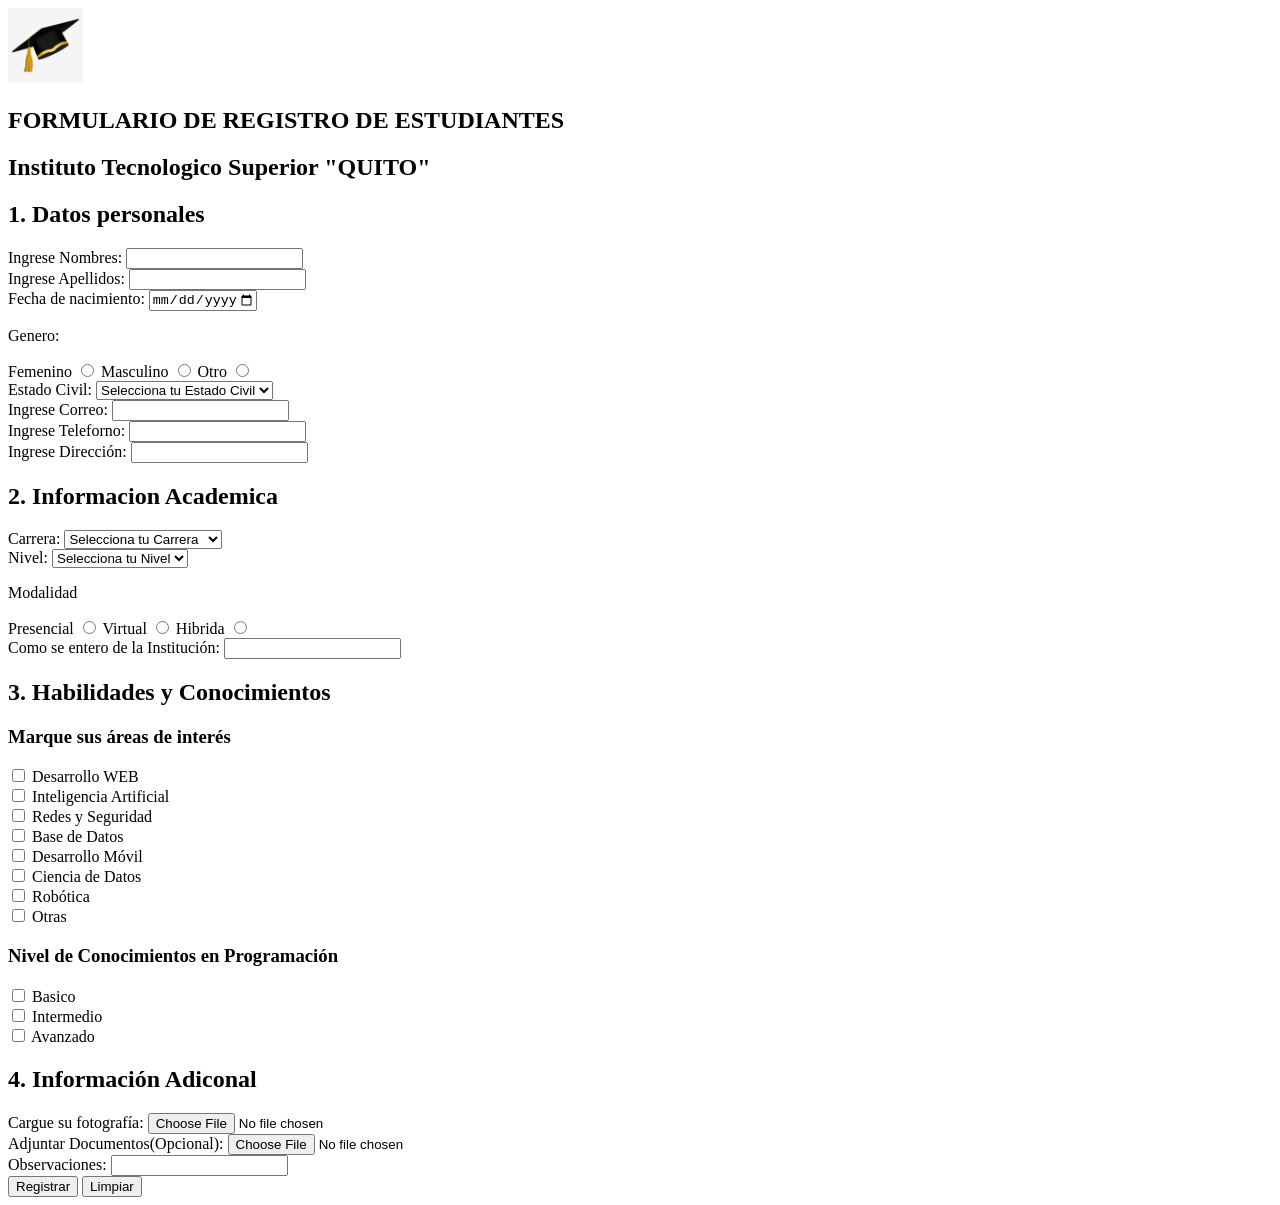
==== formulario.html @ 1a691d49 "2026.0.4.1" ====
<!DOCTYPE html>
<html>
<head>
    <meta charset="UTF-8">
    <meta name="viewport" content="width=device-width, initial-scale=1.0">
    <title>Formulario Estudiantil</title>

</head>
<body>
    <section>
       <form action="" method="post">
         <!--header son los titulos de los codigos-->

        <header>
            <img src="img/gorra.jpg.jpeg" alt="Gorra" width="75px">
            <h1>FORMULARIO DE REGISTRO DE ESTUDIANTES</h1>
        </header>
        <header>
            <h2>Instituto Tecnologico Superior "QUITO"</h2>
        </header>
        <header>
            <h2>1. Datos personales</h2>
        </header>
        <div>
            <form action="" method="get"></form>
            <div>
                <label for="nombre"> Ingrese Nombres: </label>
                <input type="text" id="nombre">
            </div>
            <div>
                <label for="apellido"> Ingrese Apellidos: </label>
                <input type="text" id="apellido">
            </div>
            <div>
                <label for="nacimiento">Fecha de nacimiento: </label>
                <!--el date sirve para seleccionar una fecha con interfaz grafica
                y el max par poner limite de fecha-->
                <input type="date" id="nacimiento" max="2026-10-01">
            </div>
            <p>Genero:</p>
            <!--el radio te permite seleccionar una opcion de muchas alternativas
            el name sirve identificar datos de un formulario-->
            <label for="femenino">Femenino</label>
            <input type="radio" id="femenino" name="genero" value="femenino">
             <label for="masculino">Masculino</label>
            <input type="radio" id="masculino" name="genero" value="masculino">
             <label for="Otro">Otro</label>
            <input type="radio" id="Otro" name="genero" value="Otro">
            <div>
                <!--el select te ayuda con una lista desplegable
                el requerid te obliga amarcar la casilla de forma obligatoria-->
                <label for="estadocivil">Estado Civil:</label>
                <select name="estadocivil" id="estado.civil" required>
                    <option value="" disabled selected>Selecciona tu Estado Civil</option>
                    <option value="Soltero">Soltero</option>
                    <option value="Casado">Casado</option>
                    <option value="Divorciado">Divorciado</option>
                    <option value="Viudo">Viudo</option>
                    <option value="Libre">Union Libre</option>
                </select>               
            </div>
            <div>
                <label for="gmail">Ingrese Correo:</label>
                <input type="email" id="gmail">     
            </div>
            <div>
                <!--el tel es espeficico para numeros celulares-->
                <label for="telefono"> Ingrese Teleforno: </label>
                <input type="tel" id="telefono">
            </div>
            <div>
                <label for="direccion"> Ingrese Dirección: </label>
                <input type="text" id="direccion">
            </div>

            <header>
                <h2>2. Informacion Academica</h2>
            </header>
            <div>
                <label for="carera">Carrera:</label>
                <select name="carrera" id="carera" required>
                    <option value="" disabled selected>Selecciona tu Carrera</option>
                    <option value="IA">Inteligencia Artificial</option>
                    <option value="AM">Animación Multimedia</option>
                    <option value="TH">Talento Humano</option>
                    <option value="DS">Desarrollo de Software</option>
                    <option value="MD">Marketing Digital</option>
                </select>
            </div>
            <div>
                <label for="nivels">Nivel:</label>
                <select name="nivel" id="nivels" required>
                    <option value="" disabled selected>Selecciona tu Nivel</option>
                    <option value="1">Nivel 1</option>
                    <option value="2">Nivel 2</option>
                    <option value="3">Nivel 3</option>
                    <option value="4">Nivel 4</option>
                    <option value="5">Nivel 5</option>
                </select>
            </div>
            <div>
                <p>Modalidad</p>
                <label for="presencial">Presencial</label>
                <input type="radio" id="presencial" name="modalidad" value="presencial">
                <label for="Virtual">Virtual</label>
                <input type="radio" id="Virtual" name="modalidad" value="Virtual">
                <label for="Hibrida">Hibrida</label>
                <input type="radio" id="Hibrida" name="modalidad" value="Hibrida">
            </div>
            <div>
                <label for="Interes">Como se entero de la Institución:</label>
                <input type="text" id="Interes">
            </div>
            <header>
                <h2>3. Habilidades y Conocimientos</h2>
            </header>
            <h3>Marque sus áreas de interés</h3>
            <div>
                <!--el checkbox crea un cuadro interactivo-->
                <label>
                    <input type="checkbox" name="interes" value="web"> 
                    Desarrollo WEB
                </label><br>
                <label>
                    <input type="checkbox" name="interes" value="ia"> 
                    Inteligencia Artificial
                </label><br>
                <label>
                    <input type="checkbox" name="interes" value="redes"> 
                    Redes y Seguridad
                </label><br>
                <label>
                    <input type="checkbox" name="interes" value="bd"> 
                    Base de Datos
                </label><br>
                <label>
                    <input type="checkbox" name="interes" value="movil"> 
                    Desarrollo Móvil
                </label><br>
                <label>
                    <input type="checkbox" name="interes" value="ciencia"> 
                    Ciencia de Datos
                </label><br>
                <label>
                    <input type="checkbox" name="interes" value="robotica"> 
                    Robótica
                </label><br>
                <label>
                    <input type="checkbox" name="interes" value="otras"> 
                    Otras
                </label>
            </div>
            <h3>Nivel de Conocimientos en Programación</h3>
            <div>
                <label>
                    <input type="checkbox" name="conocimiento" value="basico"> 
                    Basico
                </label><br>
                <label>
                    <input type="checkbox" name="conocimiento" value="Intermedio"> 
                    Intermedio
                </label><br>
                <label>
                    <input type="checkbox" name="conocimiento" value="Avanzado"> 
                    Avanzado
                </label>
            </div>
            <header>
                <h2>4. Información Adiconal</h2>
            </header>
            <!--filw es para cargar archivos-->
            <div>
                <label>Cargue su fotografía: 
                    <input type="file" name="foto">
                </label><br>
            </div>
            <div>
                <label>Adjuntar Documentos(Opcional):
                    <input type="file" name="documento">
                </label><br>
            </div>
            <div>
                <label for="observaciones">Observaciones:</label>
                <input type="text" id="observaciones">
            </div>
            <div>
                <input type="submit" value="Registrar">
                <input type="reset" value="Limpiar">
            </div>

            
        </div>

         

            
       </form>
    </section>
    
</body>
</html>
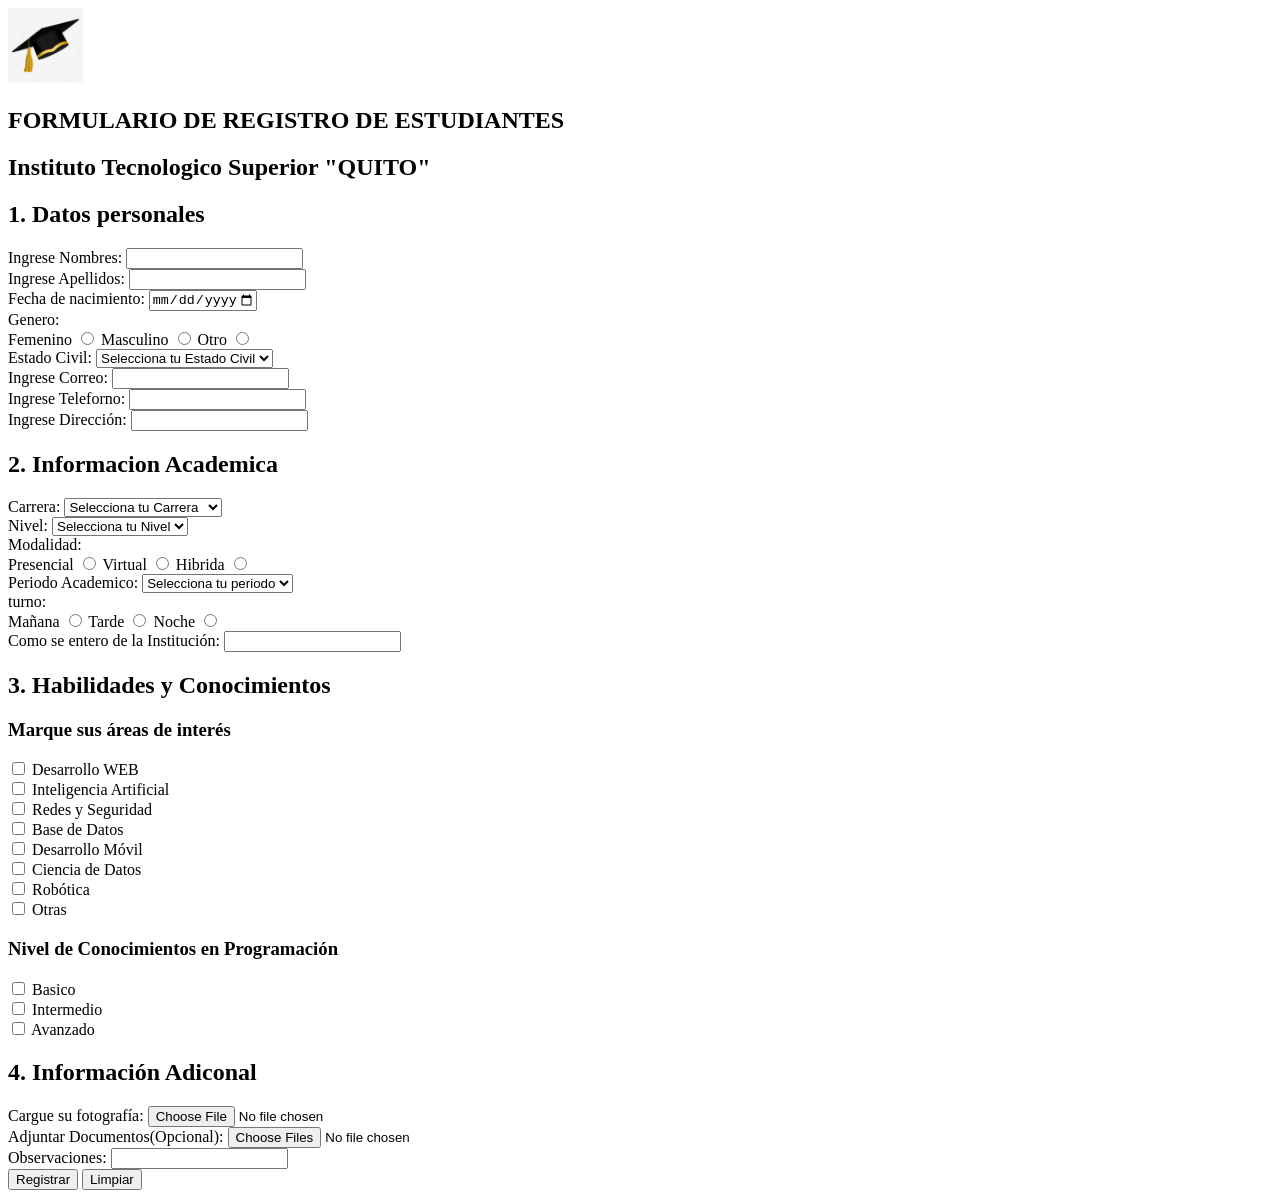
==== commit b4d583ec: "226.0.4.2" ====
--- a/formulario.html
+++ b/formulario.html
@@ -37,7 +37,7 @@
                 y el max par poner limite de fecha-->
                 <input type="date" id="nacimiento" max="2026-10-01">
             </div>
-            <p>Genero:</p>
+            Genero:<br>
             <!--el radio te permite seleccionar una opcion de muchas alternativas
             el name sirve identificar datos de un formulario-->
             <label for="femenino">Femenino</label>
@@ -99,7 +99,7 @@
                 </select>
             </div>
             <div>
-                <p>Modalidad</p>
+                Modalidad: <br>
                 <label for="presencial">Presencial</label>
                 <input type="radio" id="presencial" name="modalidad" value="presencial">
                 <label for="Virtual">Virtual</label>
@@ -108,6 +108,23 @@
                 <input type="radio" id="Hibrida" name="modalidad" value="Hibrida">
             </div>
             <div>
+                 <label for="periodo">Periodo Academico:</label>
+                <select name="periodo" id="periodo" required>
+                    <option value="" disabled selected>Selecciona tu periodo</option>
+                    <option value="MA">Marzo - Agosto</option>
+                    <option value="SF">Septiembre - Febrero</option>
+                </select>
+            </div>
+            <div>
+                  turno: <br>
+                <label for="mañana">Mañana</label>
+                <input type="radio" id="mañana" name="turno" value="presencial">
+                <label for="tarde">Tarde</label>
+                <input type="radio" id="tarde" name="turno" value="Tarde">
+                <label for="noche">Noche</label>
+                <input type="radio" id="noche" name="turno" value="noche">
+            </div>
+            <div>
                 <label for="Interes">Como se entero de la Institución:</label>
                 <input type="text" id="Interes">
             </div>
@@ -168,15 +185,16 @@
             <header>
                 <h2>4. Información Adiconal</h2>
             </header>
-            <!--filw es para cargar archivos-->
+            <!--file es para cargar archivos
+            y el accept solo te deja ingresar documwentos excactos-->
             <div>
                 <label>Cargue su fotografía: 
-                    <input type="file" name="foto">
+                    <input type="file" name="foto" accept=".jpg, .jpeg">
                 </label><br>
             </div>
             <div>
                 <label>Adjuntar Documentos(Opcional):
-                    <input type="file" name="documento">
+                    <input type="file" name="documento" multiple accept=".pdf">
                 </label><br>
             </div>
             <div>
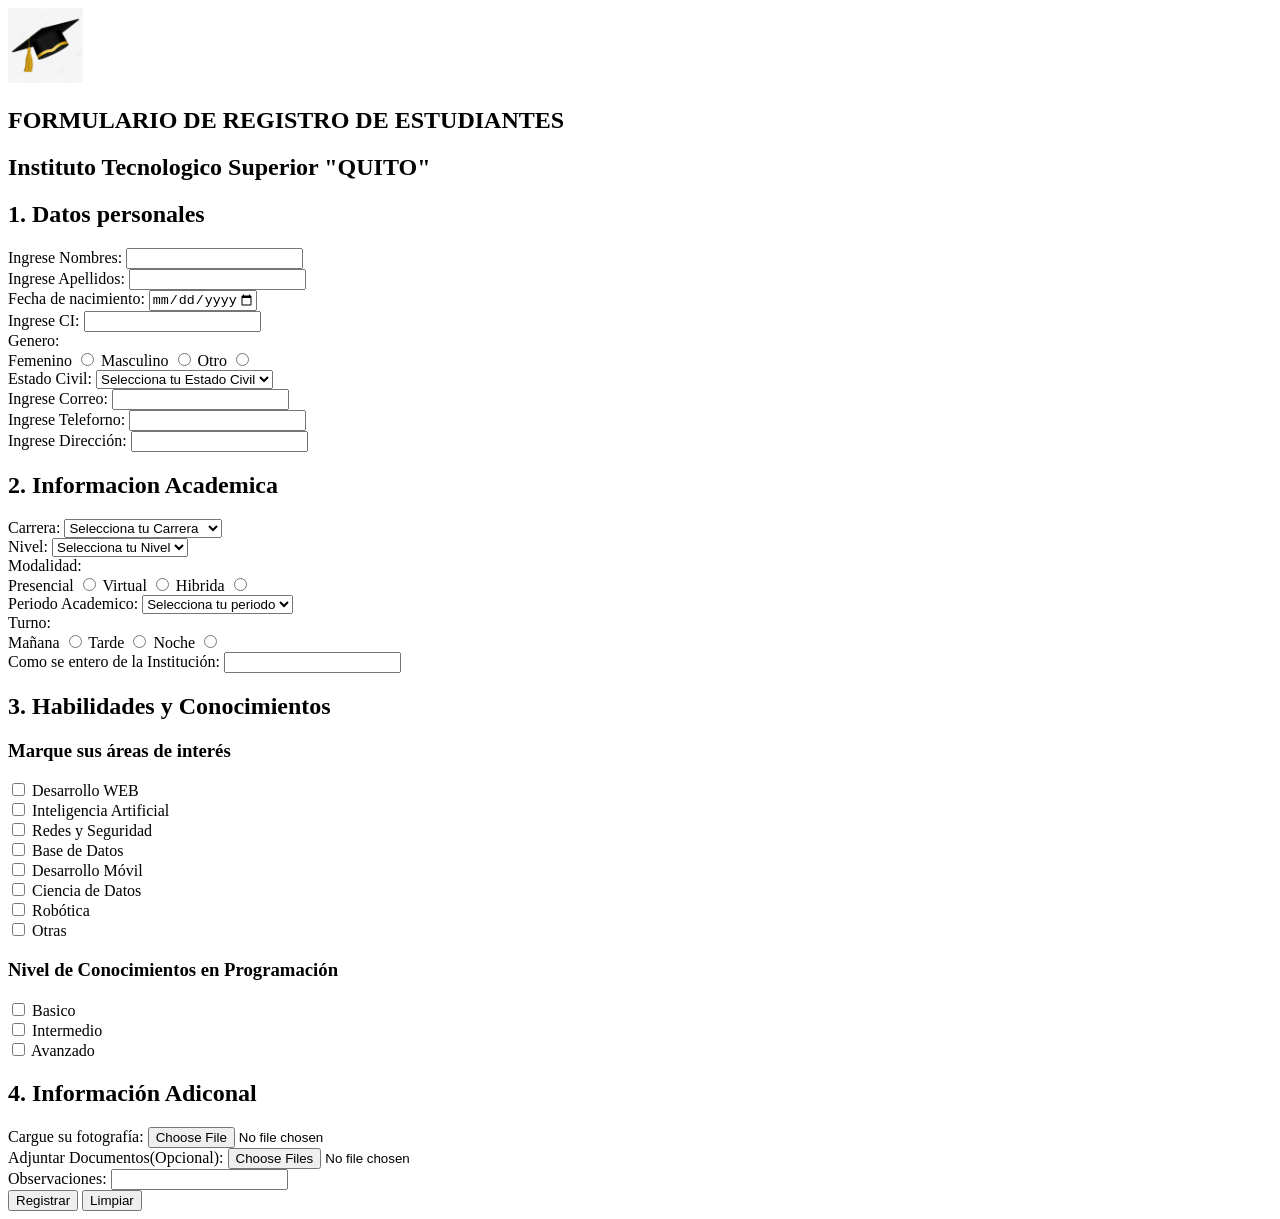
==== commit ab184e13: "2026.0.4.2" ====
--- a/formulario.html
+++ b/formulario.html
@@ -37,6 +37,10 @@
                 y el max par poner limite de fecha-->
                 <input type="date" id="nacimiento" max="2026-10-01">
             </div>
+            <div>
+                <label for="CI">Ingrese CI: </label>
+                <input type="number" id="CI">
+            </div>
             Genero:<br>
             <!--el radio te permite seleccionar una opcion de muchas alternativas
             el name sirve identificar datos de un formulario-->
@@ -116,7 +120,7 @@
                 </select>
             </div>
             <div>
-                  turno: <br>
+                  Turno: <br>
                 <label for="mañana">Mañana</label>
                 <input type="radio" id="mañana" name="turno" value="presencial">
                 <label for="tarde">Tarde</label>
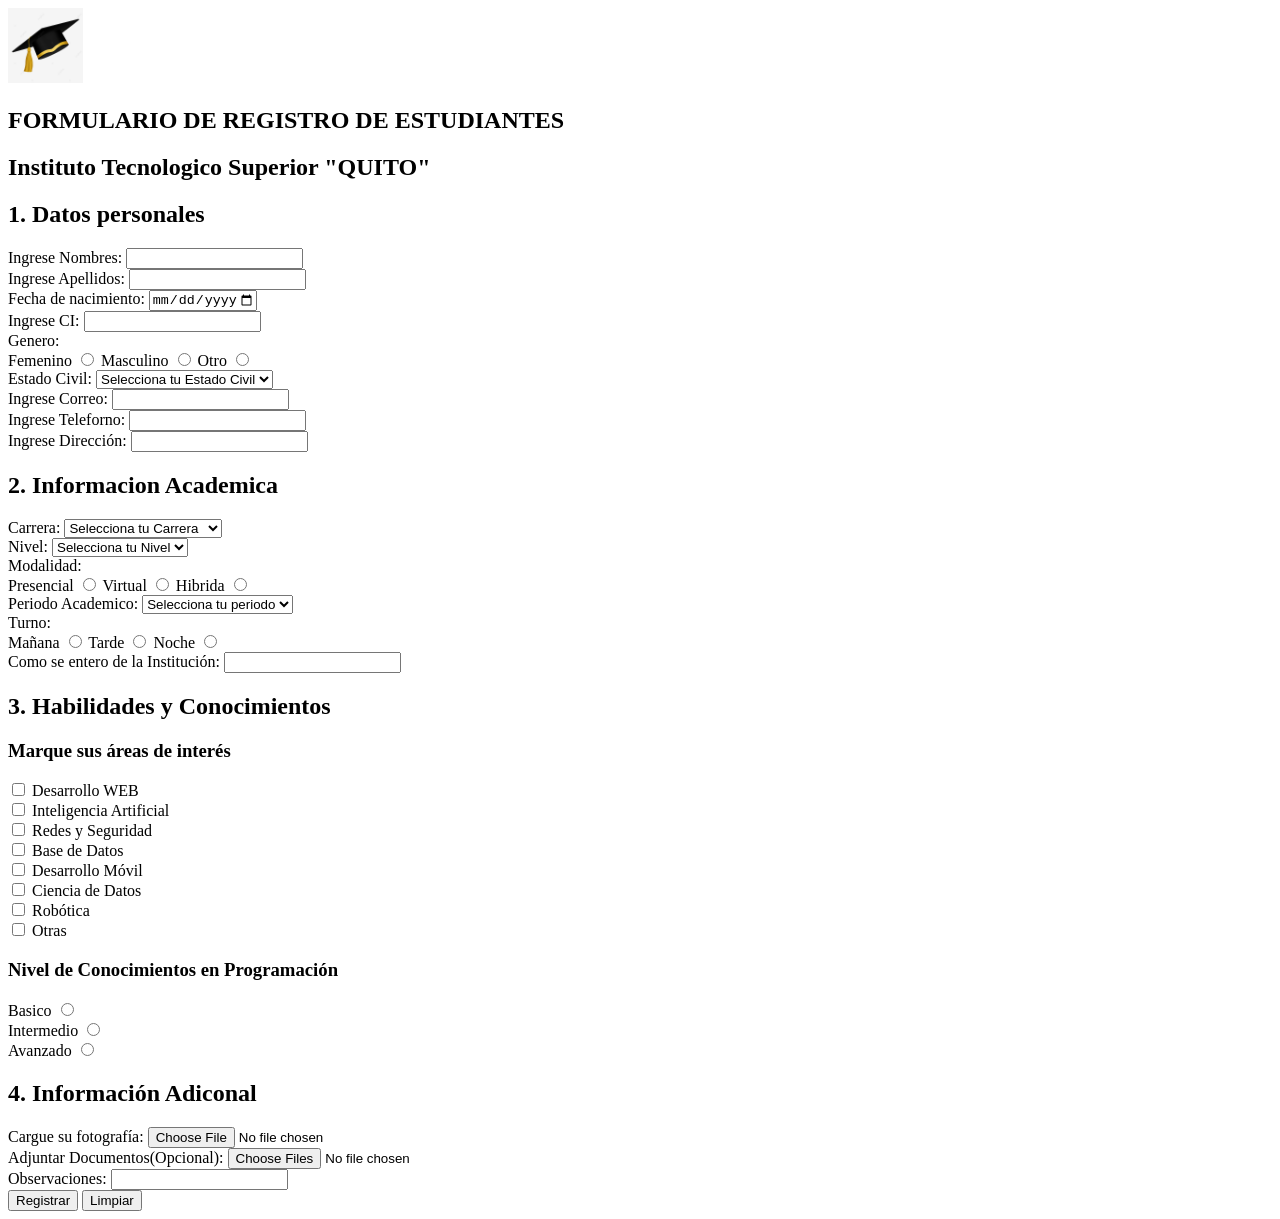
==== commit 361d8bb2: "2026.0.5.3" ====
--- a/formulario.html
+++ b/formulario.html
@@ -173,18 +173,14 @@
             </div>
             <h3>Nivel de Conocimientos en Programación</h3>
             <div>
-                <label>
-                    <input type="checkbox" name="conocimiento" value="basico"> 
-                    Basico
-                </label><br>
-                <label>
-                    <input type="checkbox" name="conocimiento" value="Intermedio"> 
-                    Intermedio
-                </label><br>
-                <label>
-                    <input type="checkbox" name="conocimiento" value="Avanzado"> 
-                    Avanzado
-                </label>
+                <label for="basico"> Basico</label>
+                    <input type="radio" id="basico" name="conocimiento" value="basico"> 
+                <br>
+                <label for="intermedio">Intermedio</label>
+                    <input type="radio" id="intermedio" name="conocimiento" value="Intermedio"> 
+                <br>
+                <label for="avanzado">Avanzado</label>
+                    <input type="radio" id="avanzado" name="conocimiento" value="Avanzado">
             </div>
             <header>
                 <h2>4. Información Adiconal</h2>
